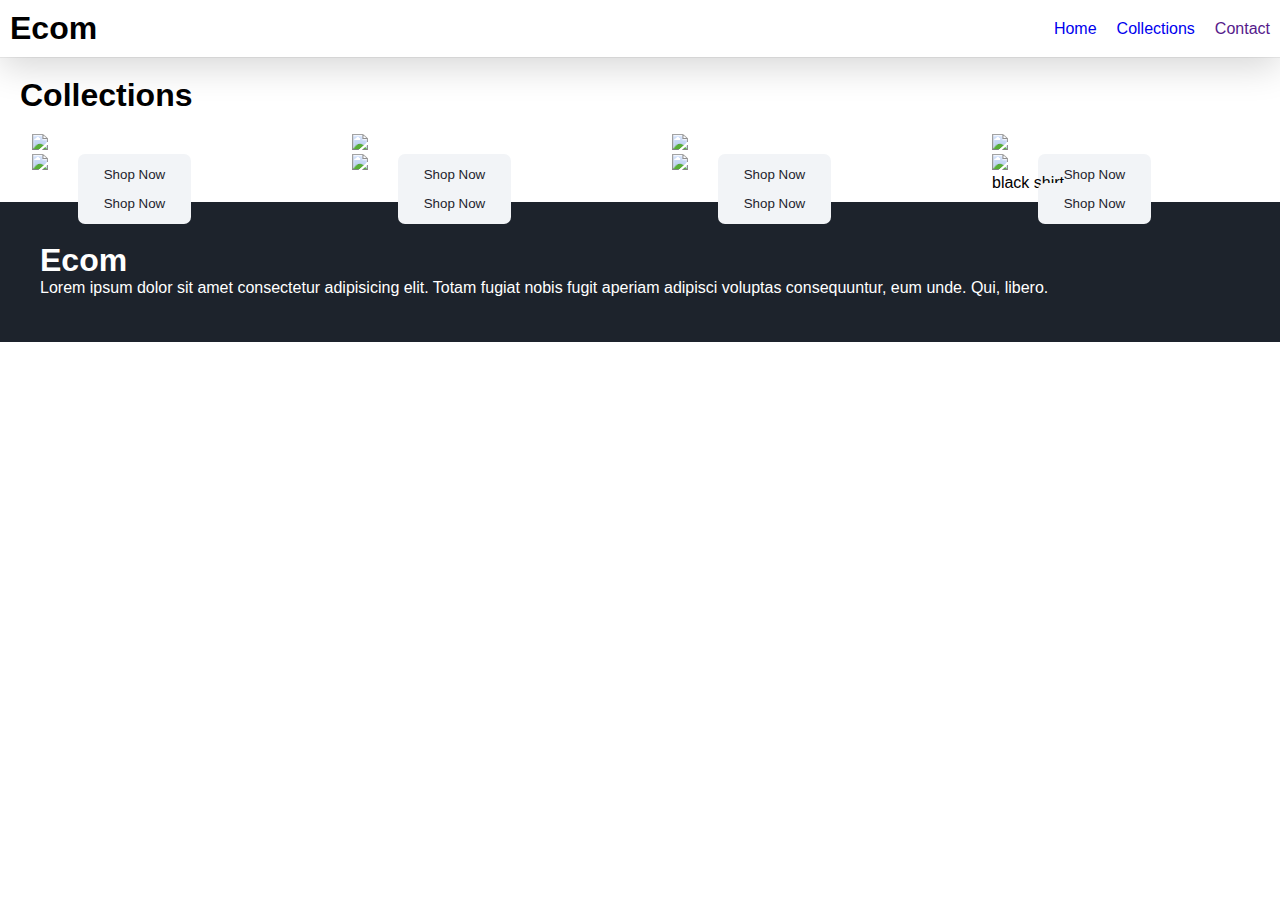
==== collections.html @ 38965561 "changes added" ====
<!DOCTYPE html>
<html lang="en">
<head>
    <meta charset="UTF-8">
    <meta name="viewport" content="width=device-width, initial-scale=1.0">
    <title>Ecom</title>
    <link rel ="stylesheet" href ="style.css">
</head>
<body>
    <nav class="navbar">
        <h1>Ecom</h1>
        <div class="navbar-links">
            <p class="navbar-links"><a  href="C:\Users\ecom\index.html">Home</a></p>
            <p class="navbar-links"><a href="C:\Users\ecom\collections.html">Collections</a></p>
            <p class="navbar-links"><a href="">Contact</a></pL>

        </div> 

        <div class="toggle-button " onclick = "showNavBar()">
            <i class = "fa-solid fa-bars"></i>

        </div>
    </nav>

    <div class="T1" >
        <h1 style="display: inline-block;" >Collections</h1>
    </div>
    <div class="collections">

        <div class="collections-container"> 
        <img src ="https://picsum.photos/200/200?1">
        <button>Shop Now <i  class="fas fa-arrow-right"></i>
          </button>
    </div>    
    <div class="collections-container"> 
        <img src ="https://picsum.photos/200/200?2">
        <button>Shop Now <i  class="fas fa-arrow-right"></i>
            </button>

    </div>
  
    <div class="collections-container"> 
        <img src ="https://picsum.photos/200/200?3">
        <button>Shop Now <i  class="fas fa-arrow-right"></i></button>
    </div>
  
    <div class="collections-container"> 
        <img src ="https://picsum.photos/200/200?4">
        <button>Shop Now <i  class="fas fa-arrow-right"></i></button>
    </div>
</div>
<div class="collections">

    <div class="collections-container"> 
    <img src ="https://picsum.photos/200/200?5">
    <button>Shop Now <i  class="fas fa-arrow-right"></i>
      </button>
</div>    
<div class="collections-container"> 
    <img src ="https://picsum.photos/200/200?6">
    <button>Shop Now <i  class="fas fa-arrow-right"></i>
        </button>

</div>

<div class="collections-container"> 
    <img src ="https://picsum.photos/200/200?7">
    <button>Shop Now <i  class="fas fa-arrow-right"></i></button>
</div>

<div class="collections-container"> 
    <div>
    <img src ="https://picsum.photos/200/200?">
    <button>Shop Now <i  class="fas fa-arrow-right"></i></button>
    <p>black shirt</p>
    </div>
</div>
</div>


       

    <div class="Endcard">
        <div class="Endcard_container">
            <div class="Endcard_box"></div>
            <h1>Ecom</h1>
            <p>Lorem ipsum dolor sit amet consectetur adipisicing elit. Totam fugiat nobis fugit aperiam adipisci voluptas consequuntur, eum unde. Qui, libero.</p>
            <div class = "Endcard_icons">
                <i class="fab fa-whatsapp"></i>
                <i class="fab fa-instagram"></i>
                <i class="fab fa-facebook"></i>
    
            </div>
        </div>
    
    </div>
    
</body>
</html>
---- style.css ----
*{
    padding: 0;
    margin: 0;
}
.navbar{
    display: flex;
    padding: 10px;
    justify-content: space-between;
    align-items: center;
    padding: 10px;
    box-shadow: rgba(0, 0, 0, 0.16) 0px 10px 36px 0px, rgba(0, 0, 0, 0.06) 0px 0px 0px 1px;
}
.navbar-links{
    display: flex;
    column-gap: 20px;
}
.navbar-links{
    text-decoration: none;
    color: #1D232C;
}
body{
    font-family: 'Poppins',sans-serif;
}

.navbar-links a{
    text-decoration: none;
}

.navbar-links a:hover{
    text-decoration: underline;
    color: #1D232C;
}

.toggle-button{
    display: none;
}

@media (max-width:600px)
{
    .toggle-button{
        display: block;
    }
    .navbar-links{
        display: none;
    }
    .header-image{
        display: none;
    }
    .service-para{
        display: none;
    }
    .Service_Container2{
        flex-direction: column;
    }
    .collections-container{
        flex-direction: row;
    }
}

.side-navbar{
    top: 0%;
    left : -60%;
    width: 50%;
    height: 100%;
    position: fixed;
    background-color: #1D232C;
    color: white;
    padding: 20px;
    transition: 1.5s;
}

.side-navbar-links {
    
   
    margin-top: 20px;
    margin-bottom: 10px;
   
    
}
.side-navbar a{
    text-decoration: none;
    color: white;
}

.side-navbar-links a:hover{
    text-decoration: underline;
}

.head{
    display: flex;
    padding: 50px;
    gap: 100px;
    justify-content: center;
}

.Shop_Now{
    padding-top:10px;
    padding-bottom: 10px;
    padding-left: 20px;
    padding-right:20px; 
    margin-top: 10px;
    background-color: #1D232C;
    color: white;
    cursor: pointer;
}

.Service{
    display: flex;
    justify-content: space-between;
    align-items: center;
}

.Service_Container2{
    display: flex;
    justify-content: space-evenly;
    
    
}

.Service_Container2 div{
    background-color: #F2F4F7;
    border-radius: 8px;
    padding: 10px;
    margin:20px;
}
.collections img{
    position: relative;
    position: relative;

}
.collections{
    display: flex;
    justify-content: space-around;   
    flex-wrap: wrap;
}
.collections-container{
    flex-basis: 20%;
    position: relative;
}
.collections button{

    padding-left: 10%;
    padding-right: 10%;
    padding-top: 5%;
    padding-bottom: 5%;
    margin-top: 10px;
    background-color: #F2F4F7;
    color: #1D232C ;
    border-radius: 7px;
    position: absolute;
    top:50%;
    left: 18%;
    border: none;
}
    .collections{
        display: flex;
        justify-content: space-around;   
        flex-wrap: wrap;
    }
    .collections-container{
        flex-basis: 20%;
        position: relative;
    }
    
    


.T1{
    padding: 20px;
    display: flex;
    align-items: center;
}

.T2{
    padding: 20px;
    display: flex;
    align-items: center;
}
.News{
    margin-top: 10px;
    display: flex;
    flex-direction: column;
    align-items: center;
}
.News Input{
    margin-top: 20px;
    padding: 11px;
    border: solid #1D232C 3px;
    width: 80vw;
    margin-bottom: 10px;
    
}
.News button{
    padding-top:10px;
    padding-bottom: 10px;
    padding-left: 20px;
    padding-right:20px; 
    margin-top: 10px;
    background-color: #1D232C;
    color: white;
    cursor: pointer;
}
.Endcard{
    margin-top: 10px;
    padding: 40px;
    background-color: #1D232C;
    color: white;
}
.Endcard_icons{
    margin-top: 5px;
    
}
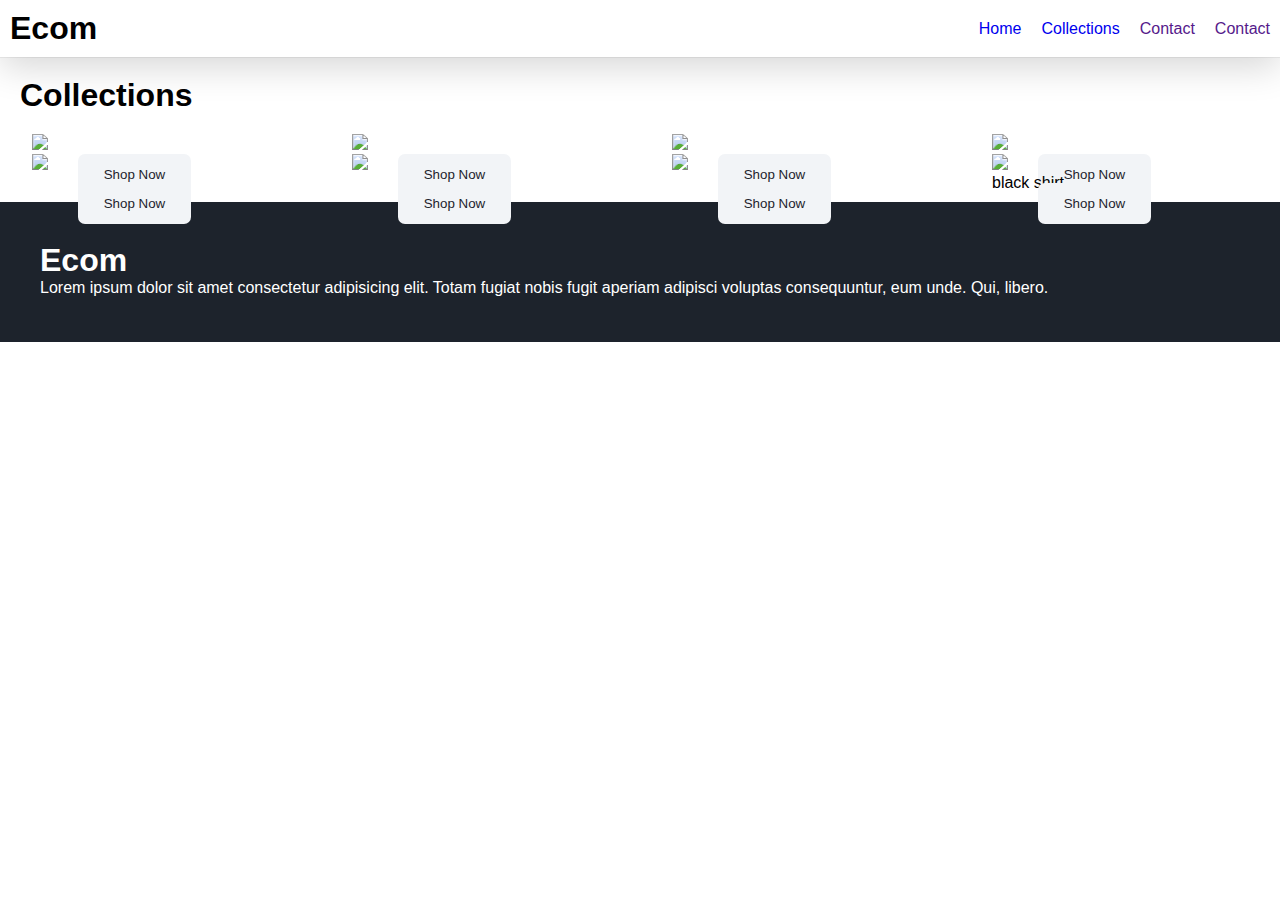
==== commit 3f6ae091: "commit" ====
--- a/collections.html
+++ b/collections.html
@@ -10,9 +10,10 @@
     <nav class="navbar">
         <h1>Ecom</h1>
         <div class="navbar-links">
-            <p class="navbar-links"><a  href="C:\Users\ecom\index.html">Home</a></p>
+            <p class="navbar-links"><a  href="http://localhost:8501/">Home</a></p>
             <p class="navbar-links"><a href="C:\Users\ecom\collections.html">Collections</a></p>
             <p class="navbar-links"><a href="">Contact</a></pL>
+                <p class="navbar-links"><a href="">Contact</a></pL>
 
         </div> 
 
